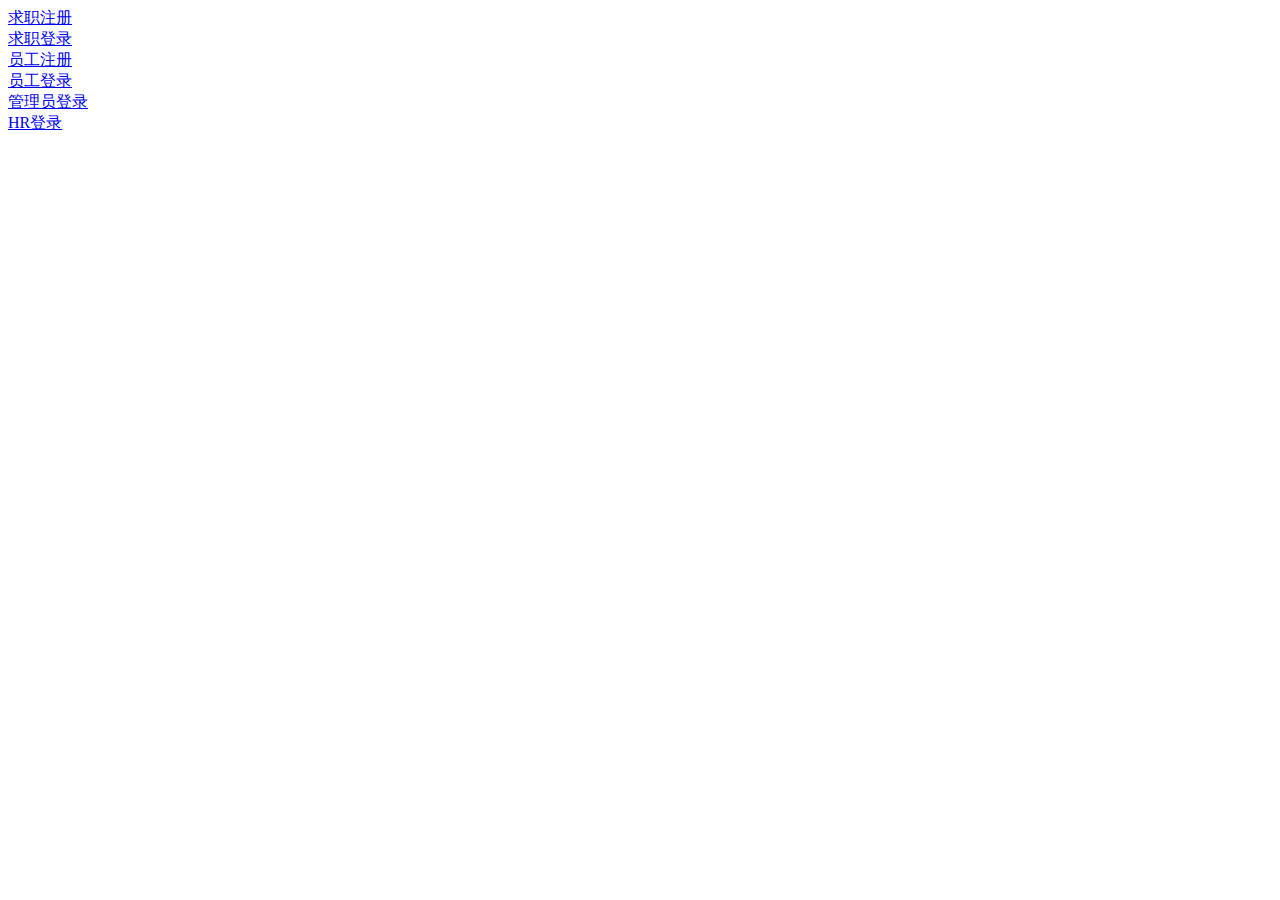
==== src/main/resources/templates/index.html @ 6764e0bf "1.0.0.0" ====
<!DOCTYPE html>
<html>
	<head>
		<meta charset="utf-8">
		<title>首页</title>
	</head>
	<body>
		<a href="/applicantReg">求职注册</a><br />
		<a href="/applicantLog">求职登录</a><br />
		<a href="/staffReg">员工注册</a><br />
		<a href="/staffLog">员工登录</a><br />
		<a href="/adminLog">管理员登录</a><br />
		<a href="/hrLog">HR登录</a><br />
	</body>
</html>
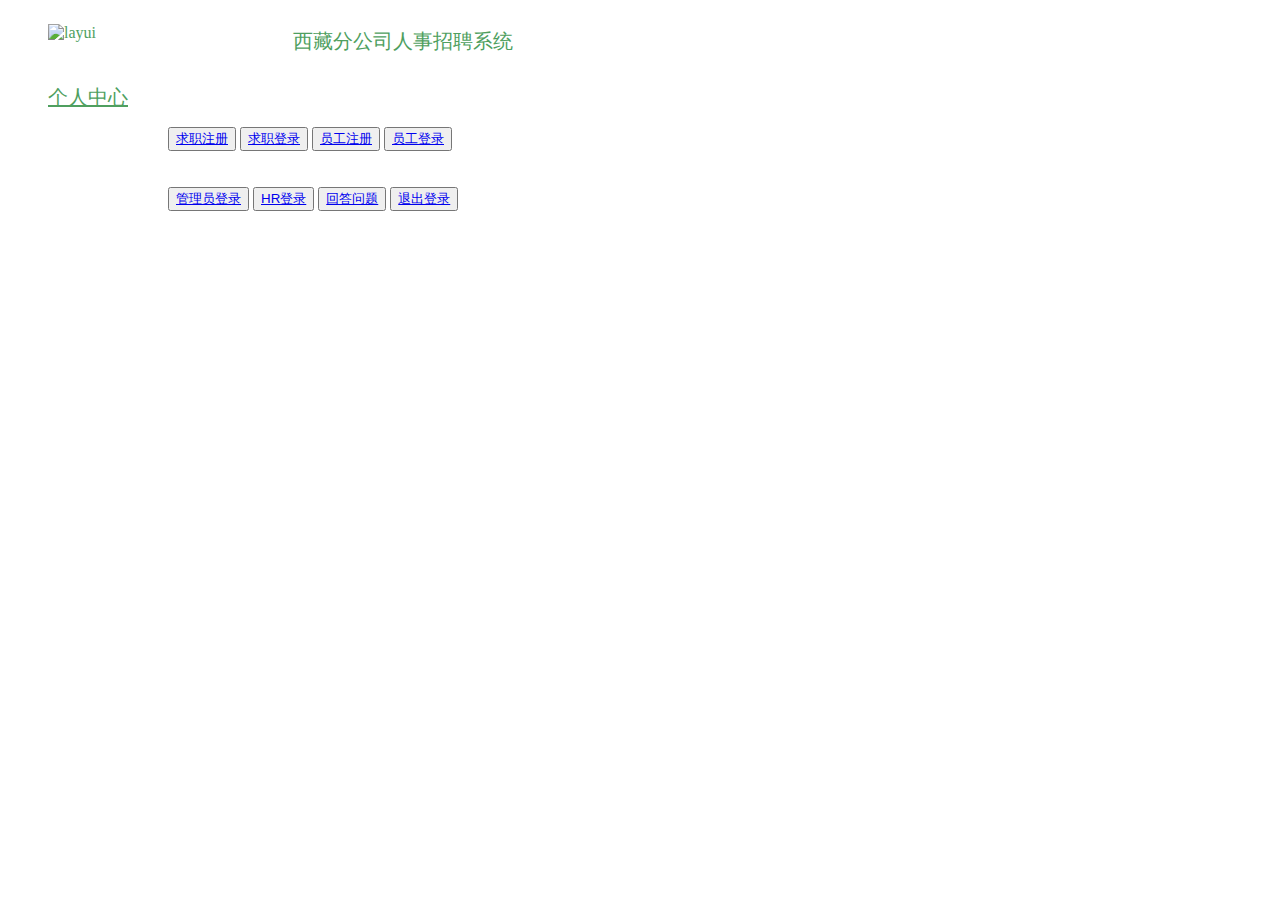
==== commit 42466b5e: "问卷完成" ====
--- a/src/main/resources/templates/index.html
+++ b/src/main/resources/templates/index.html
@@ -2,14 +2,72 @@
 <html>
 	<head>
 		<meta charset="utf-8">
+		
 		<title>首页</title>
+		<link rel="stylesheet" href="../layui/css/layui.css"  media="all">
+		<link rel="stylesheet" href="../css/index.css">
+		<script src="http://libs.baidu.com/jquery/2.0.0/jquery.min.js"></script>
+		
+		 <script >
+			$.ajax({
+				url: "/getWebMsg",
+				async: true,
+
+				success: function (data) {
+					if (data != "") {
+						alert(data);
+					}
+				}
+			})
+
+		</script>
 	</head>
 	<body>
-		<a href="/applicantReg">求职注册</a><br />
-		<a href="/applicantLog">求职登录</a><br />
-		<a href="/staffReg">员工注册</a><br />
-		<a href="/staffLog">员工登录</a><br />
-		<a href="/adminLog">管理员登录</a><br />
-		<a href="/hrLog">HR登录</a><br />
+		<ul class="layui-nav" style="background-color:transparent;color:#4F9F5F ";>
+			<span class= "logo"style="color:#4F9F5F;">
+				<img src="../pic/绿色国寿财.png" alt="layui" style="width: 20%;padding-top: 0.5rem;
+				float:left;">
+				<div style="font-size: 1.25rem;
+				padding-top: 0.78rem;
+				
+				">西藏分公司人事招聘系统</div>
+			</span>
+		</ul>
+		<ul class="layui-nav layui-layout-right" style="background-color:transparent ;">
+			<span>
+				<div style="padding-top: 0.78rem;">
+				<a href=""style="font-size: 1.25rem;color:#4F9F5F;text-align: right;">个人中心</a>
+				</div>
+			</span>
+		</ul>
+		<div style="margin-left: 10rem;">
+		<div class="index-bottons">
+			<button class="index-botton-button">
+				<a class="index-botton-button-a" href="applicantReg">求职注册</a>
+			</button>
+			<button class="index-botton-button">
+				<a class="index-botton-button-a" href="applicantLog">求职登录</a>
+			</button>
+			<button class="index-botton-button">
+				<a class="index-botton-button-a" href="staffReg">员工注册</a>
+			</button>
+			<button class="index-botton-button">
+				<a class="index-botton-button-a" href="staffLog">员工登录</a>
+			</button><br /><br /><br />
+			<button class="index-botton-button">
+				<a class="index-botton-button-a" href="adminLog">管理员登录</a>
+			</button>
+			<button class="index-botton-button">
+				<a class="index-botton-button-a" href="hrLog">HR登录</a>
+			</button>
+			<button class="index-botton-button">
+				<a class="index-botton-button-a" href="question">回答问题</a>
+			</button>
+			<button class="index-botton-button">
+				<a class="index-botton-button-a" href="logoutme">退出登录</a>
+			</button>
+		</div>
+		</div>
+		
 	</body>
 </html>
